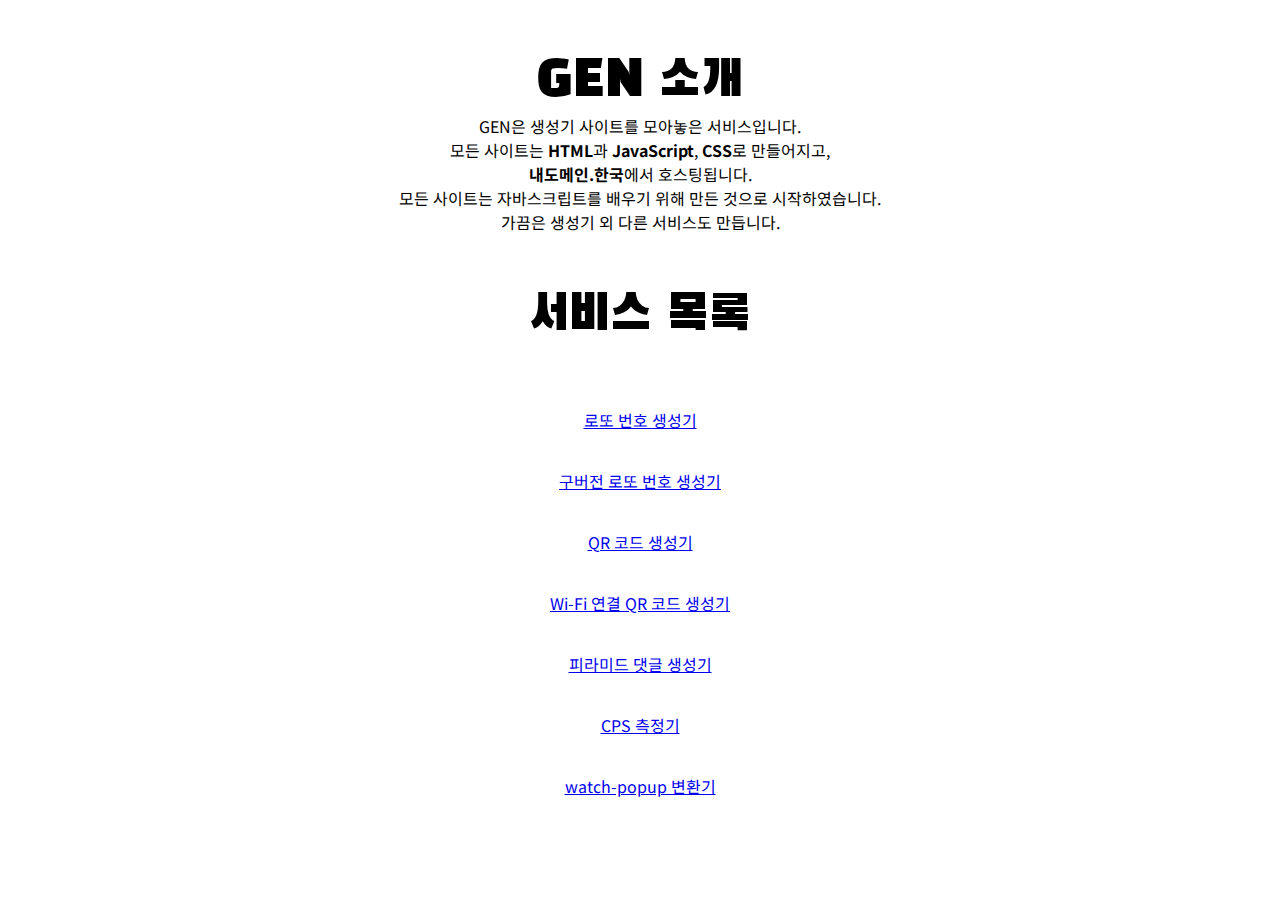
==== index.html @ a6cbc395 "Rename introduce/index.html to index.html" ====
<!DOCTYPE html>
<html>
    <head>
        <title>GEN 소개</title>
        <link href="https://fonts.googleapis.com/css?family=Black+Han+Sans|Noto+Sans+KR&display=swap" rel="stylesheet">
        <link href="style.css" rel="stylesheet">
        <link rel="shortcut icon" href="genlogo.ico" />
        <meta charset="utf-8">
        <meta name="viewport" content="width=device-width,initial-scale=1">
        <meta name="og:title" content="GEN | 생성기">
        <meta name="og:description" content="GEN은 생성기를 모아놓은 사이트입니다. 지금 한 번 사용해 보세요.">
        <meta name="og:image" content="https://github.com/XxPKBxX/gen/blob/master/introduce/genlogo.png?raw=true">
        <meta name="theme-color" content="#f49555">
    </head>
    <body style="font-family: Noto Sans KR, sans-serif; font-weight: normal; text-align: center;">
        <p style="font-family: Black Han Sans, sans-serif; font-weight: normal; font-size: 50px;">GEN 소개</p>
        <div style="margin-top: -50px;">
            <p>GEN은 생성기 사이트를 모아놓은 서비스입니다.</br>모든 사이트는 <strong>HTML</strong>과 <strong>JavaScript</strong>, <strong>CSS</strong>로 만들어지고,</br><strong>내도메인.한국</strong>에서 호스팅됩니다.</br>모든 사이트는 자바스크립트를 배우기 위해 만든 것으로 시작하였습니다.</br>가끔은 생성기 외 다른 서비스도 만듭니다.</p>
        </div>
        <div>
            <p style="font-family: Black Han Sans, sans-serif; font-weight: normal; font-size: 50px;">서비스 목록</p>
            <div style="margin: auto;">
                <a class="button" style="margin-top: -40px;" href="https://xxpkbxx.github.io/gen/lottogen">
                    <p style="line-height: 45px;">로또 번호 생성기</p>
                </a>
                <a class="button" style="margin-top: 1px;" href="http://oldlotto.gen.kro.kr">
                    <p style="line-height: 45px;">구버전 로또 번호 생성기</p>
                </a>
                <a class="button" style="margin-top: 1px;" href="https://xxpkbxx.github.io/gen/qrcode">
                    <p style="line-height: 45px;">QR 코드 생성기</p>
                </a>
                <a class="button" style="margin-top: 1px;" href="https://xxpkbxx.github.io/gen/qrcode/wifi">
                    <p style="line-height: 45px;">Wi-Fi 연결 QR 코드 생성기</p>
                </a>
                <a class="button" style="margin-top: 1px;" href="https://xxpkbxx.github.io/gen/pyramid">
                    <p style="line-height: 45px;">피라미드 댓글 생성기</p>
                </a>
                <a class="button" style="margin-top: 1px;" href="https://xxpkbxx.github.io/gen/cps">
                    <p style="line-height: 45px;">CPS 측정기</p>
                </a>
                <a class="button" style="margin-top: 1px;" href="https://xxpkbxx.github.io/gen/watchpopup">
                    <p style="line-height: 45px;">watch-popup 변환기</p>
                </a>
            </div>
        </div>
    </body>
</html>
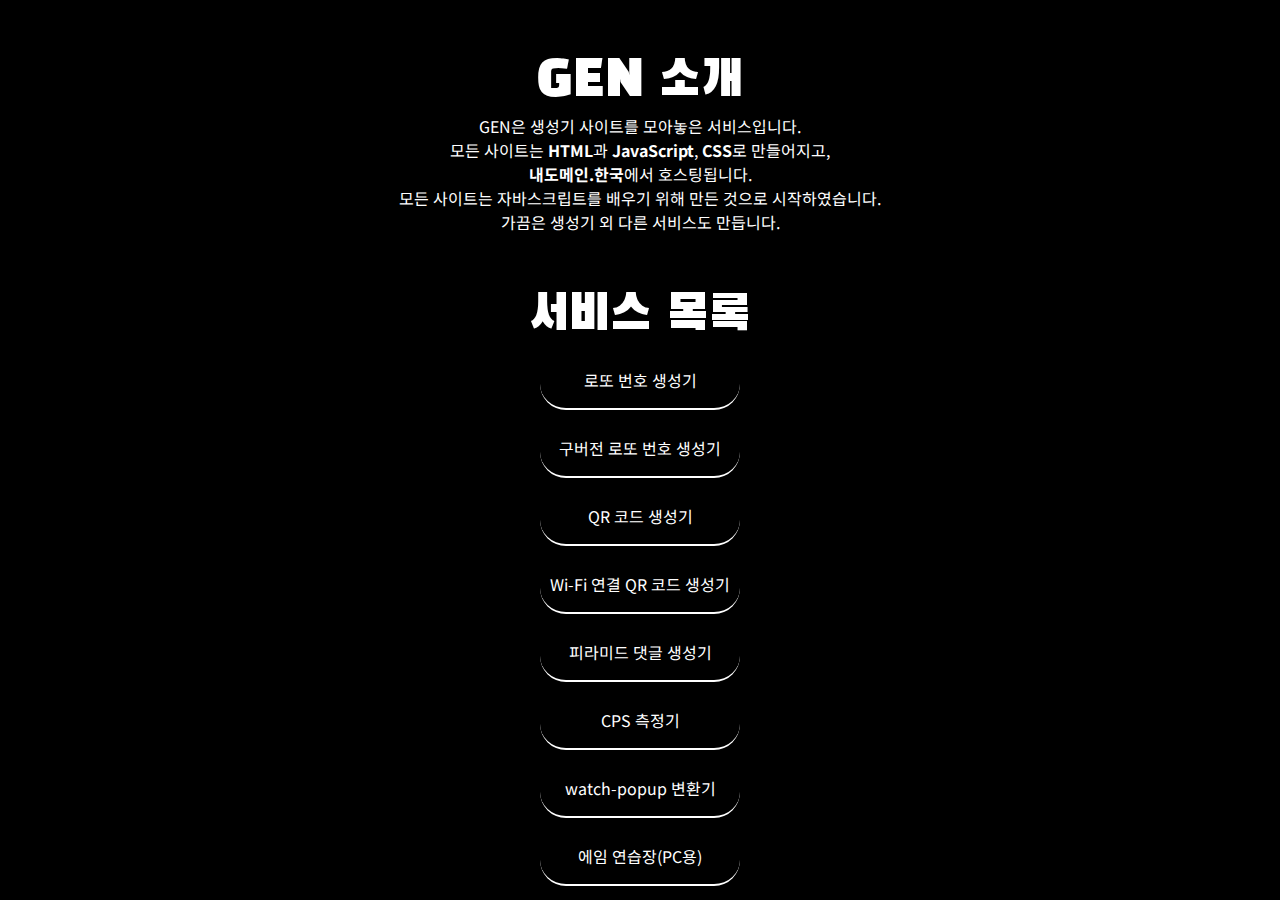
==== commit 12f7991b: "Update index.html" ====
--- a/index.html
+++ b/index.html
@@ -4,12 +4,12 @@
         <title>GEN 소개</title>
         <link href="https://fonts.googleapis.com/css?family=Black+Han+Sans|Noto+Sans+KR&display=swap" rel="stylesheet">
         <link href="style.css" rel="stylesheet">
-        <link rel="shortcut icon" href="genlogo.ico" />
+        <link rel="shortcut icon" href="favicon.ico" />
         <meta charset="utf-8">
         <meta name="viewport" content="width=device-width,initial-scale=1">
         <meta name="og:title" content="GEN | 생성기">
         <meta name="og:description" content="GEN은 생성기를 모아놓은 사이트입니다. 지금 한 번 사용해 보세요.">
-        <meta name="og:image" content="https://github.com/XxPKBxX/gen/blob/master/introduce/genlogo.png?raw=true">
+        <meta name="og:image" content="https://github.com/XxPKBxX/gen/blob/master/genlogo.png?raw=true">
         <meta name="theme-color" content="#f49555">
     </head>
     <body style="font-family: Noto Sans KR, sans-serif; font-weight: normal; text-align: center;">
@@ -20,7 +20,7 @@
         <div>
             <p style="font-family: Black Han Sans, sans-serif; font-weight: normal; font-size: 50px;">서비스 목록</p>
             <div style="margin: auto;">
-                <a class="button" style="margin-top: -40px;" href="https://xxpkbxx.github.io/gen/lottogen">
+                <a class="button" style="margin-top: -40px;" href="https://xxpkbxx.github.io/gen/lotto">
                     <p style="line-height: 45px;">로또 번호 생성기</p>
                 </a>
                 <a class="button" style="margin-top: 1px;" href="http://oldlotto.gen.kro.kr">
@@ -41,6 +41,9 @@
                 <a class="button" style="margin-top: 1px;" href="https://xxpkbxx.github.io/gen/watchpopup">
                     <p style="line-height: 45px;">watch-popup 변환기</p>
                 </a>
+                <a class="button" style="margin-top: 1px;" href="https://xxpkbxx.github.io/gen/aim">
+                    <p style="line-height: 45px;">에임 연습장(PC용)</p>
+                </a>
             </div>
         </div>
     </body>
--- a/style.css
+++ b/style.css
@@ -0,0 +1,38 @@
+body {
+	background-color: black;
+	color: white;
+}
+
+.button {
+	display: block;
+	width: 200px;
+	height: 50px;
+	outline: none;
+	cursor: pointer;
+	border-radius: 50px;
+	background-color: black;
+	color: white;
+	border-bottom: solid 2px white;
+	-ms-user-select: none;
+	-moz-user-select: none;
+	-webkit-user-select: none;
+	user-select: none;
+	text-decoration: none;
+	margin: auto;
+	margin-top: -20px;
+	-ms-transition: all 0.5s;
+	-moz-transition: all 0.5s;
+	-webkit-transition: all 0.5s;
+	transition: all 0.5s;
+}
+
+.button:hover {
+	width: 250px;
+	height: 50px;
+	background-color: white;
+	color: black;
+	-ms-transition: all 0.5s;
+	-moz-transition: all 0.5s;
+	-webkit-transition: all 0.5s;
+	transition: all 0.5s;
+}
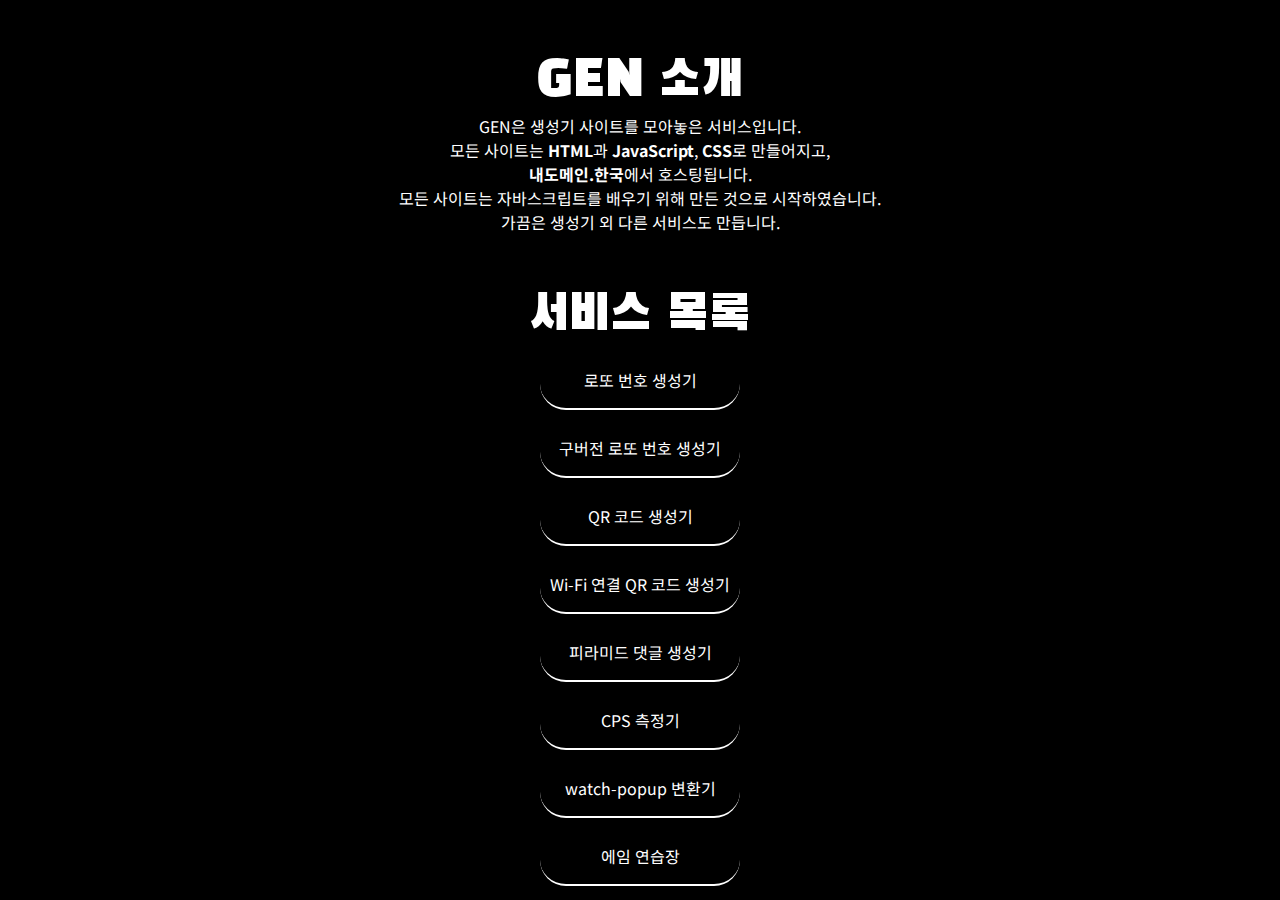
==== commit 49f48c40: "Update index.html" ====
--- a/index.html
+++ b/index.html
@@ -42,7 +42,7 @@
                     <p style="line-height: 45px;">watch-popup 변환기</p>
                 </a>
                 <a class="button" style="margin-top: 1px;" href="https://xxpkbxx.github.io/gen/aim">
-                    <p style="line-height: 45px;">에임 연습장(PC용)</p>
+                    <p style="line-height: 45px;">에임 연습장</p>
                 </a>
             </div>
         </div>
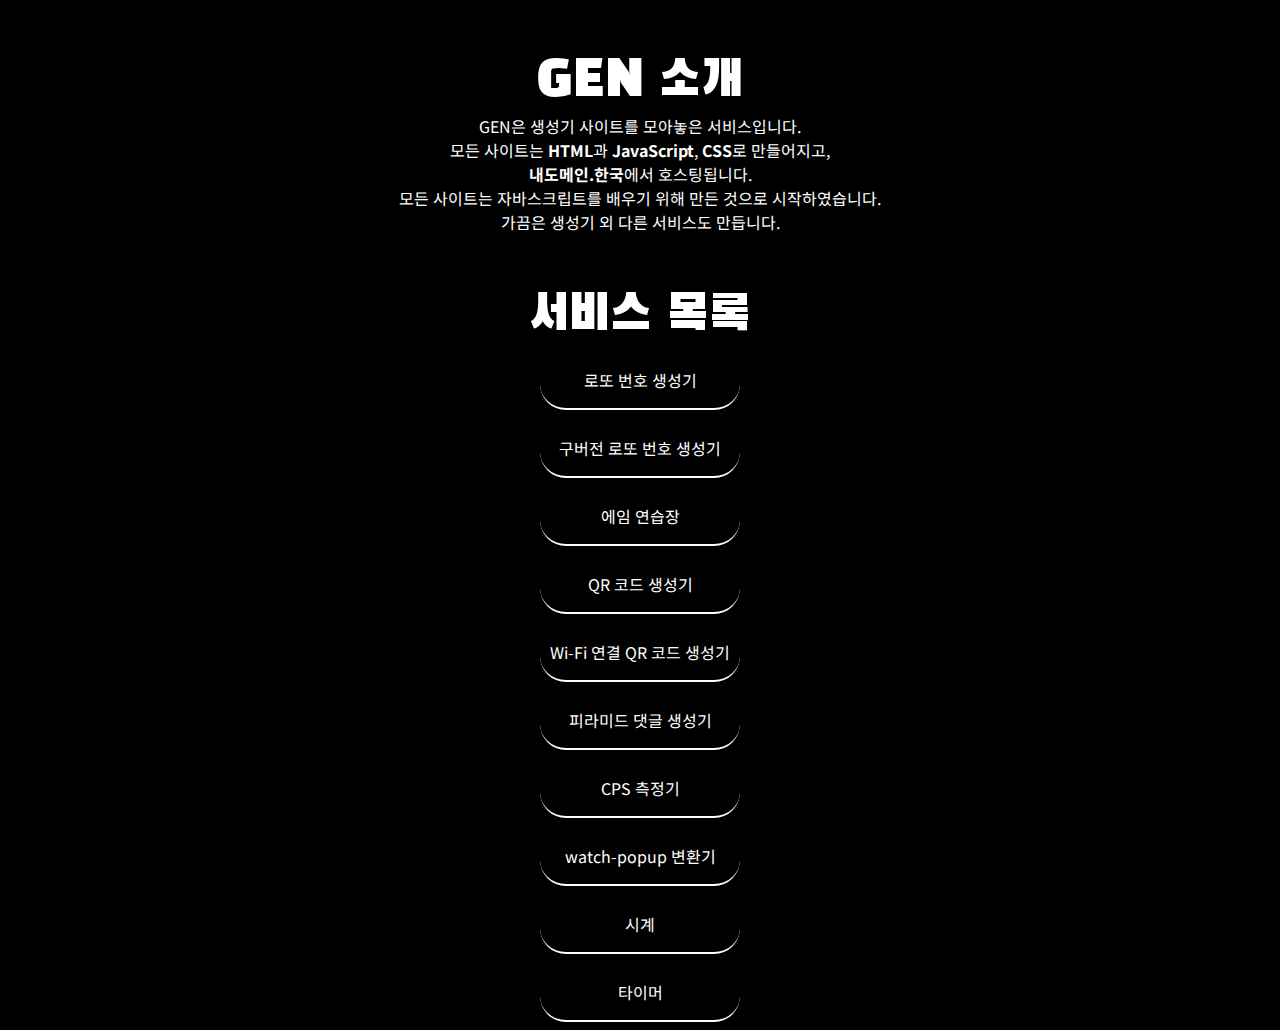
==== commit 524189c8: "Added Timer" ====
--- a/index.html
+++ b/index.html
@@ -26,10 +26,13 @@
                 <a class="button" style="margin-top: 1px;" href="http://oldlotto.gen.kro.kr">
                     <p style="line-height: 45px;">구버전 로또 번호 생성기</p>
                 </a>
-                <a class="button" style="margin-top: 1px;" href="https://xxpkbxx.github.io/gen/qrcode">
+                <a class="button" style="margin-top: 1px;" href="https://xxpkbxx.github.io/gen/aim">
+                    <p style="line-height: 45px;">에임 연습장</p>
+                </a>
+                <a class="button" style="margin-top: 1px;" href="http://qrcode.gen.kro.kr">
                     <p style="line-height: 45px;">QR 코드 생성기</p>
                 </a>
-                <a class="button" style="margin-top: 1px;" href="https://xxpkbxx.github.io/gen/qrcode/wifi">
+                <a class="button" style="margin-top: 1px;" href="http://wifi.qrcode.gen.kro.kr">
                     <p style="line-height: 45px;">Wi-Fi 연결 QR 코드 생성기</p>
                 </a>
                 <a class="button" style="margin-top: 1px;" href="https://xxpkbxx.github.io/gen/pyramid">
@@ -41,8 +44,11 @@
                 <a class="button" style="margin-top: 1px;" href="https://xxpkbxx.github.io/gen/watchpopup">
                     <p style="line-height: 45px;">watch-popup 변환기</p>
                 </a>
-                <a class="button" style="margin-top: 1px;" href="https://xxpkbxx.github.io/gen/aim">
-                    <p style="line-height: 45px;">에임 연습장</p>
+                <a class="button" style="margin-top: 1px;" href="https://xxpkbxx.github.io/gen/clock">
+                    <p style="line-height: 45px;">시계</p>
+                </a>
+                <a class="button" style="margin-top: 1px;" href="https://xxpkbxx.github.io/gen/clock">
+                    <p style="line-height: 45px;">타이머</p>
                 </a>
             </div>
         </div>
